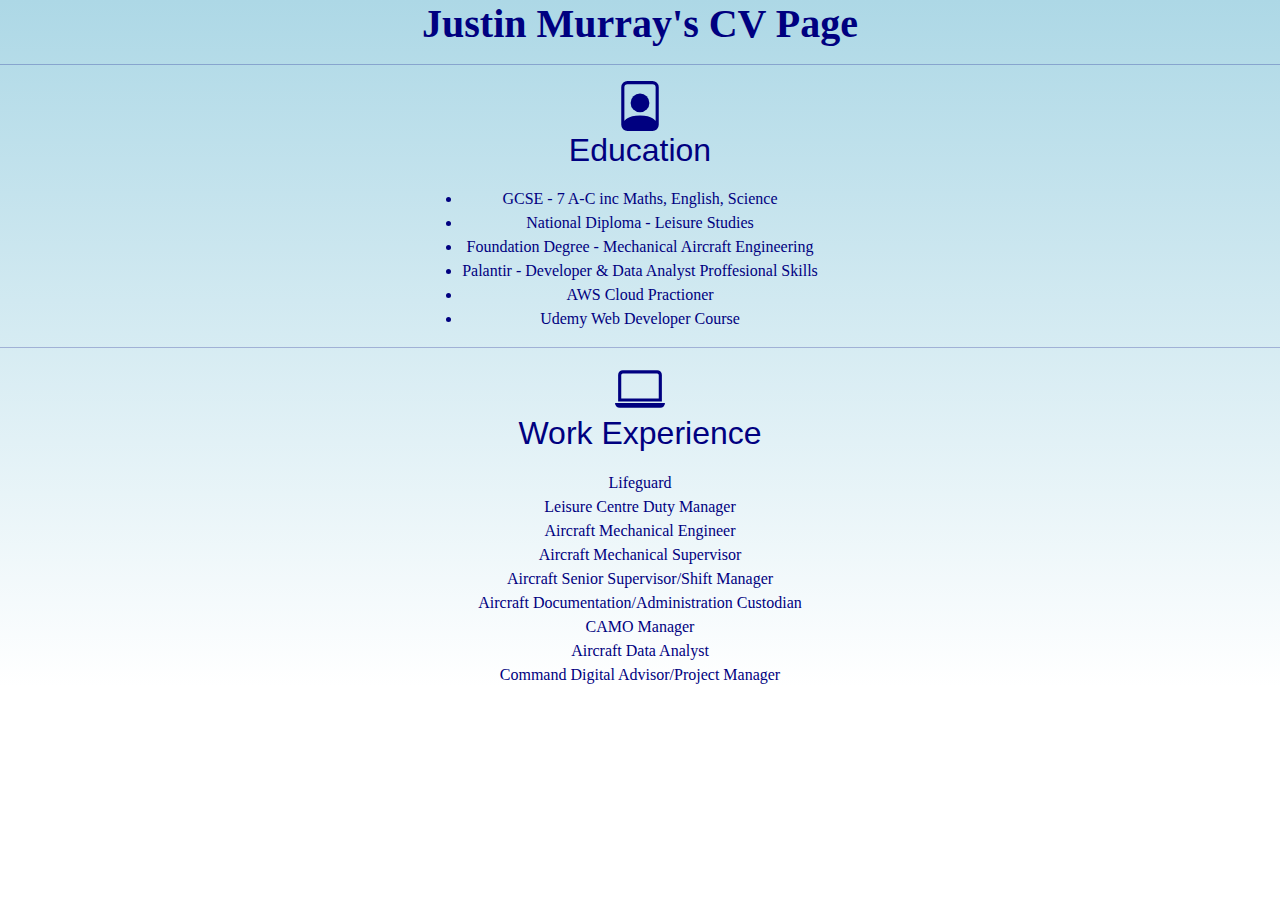
==== public/cv-index.html @ 0a09e587 "Add files via upload" ====
<!DOCTYPE html>
<html lang="en">
<head>
    <meta charset="UTF-8">
    <meta name="viewport" content="width=device-width, initial-scale=1.0">
    <title>CV</title>
    <link href="https://cdn.jsdelivr.net/npm/bootstrap@5.3.3/dist/css/bootstrap.min.css" rel="stylesheet" 
    integrity="sha384-QWTKZyjpPEjISv5WaRU9OFeRpok6YctnYmDr5pNlyT2bRjXh0JMhjY6hW+ALEwIH" crossorigin="anonymous">
  <link rel="stylesheet" href="/css/style.css">
</head>
<body>
  <div class="CV">
    <h1 class="CV-title">Justin Murray's CV Page</h1>
    <hr />
    <div class="CV-Main">
    <div class="Education">
    <svg xmlns="http://www.w3.org/2000/svg" width="50" height="50" fill="navy" class="bi bi-file-person" viewBox="0 0 16 16">
    <path d="M12 1a1 1 0 0 1 1 1v10.755S12 11 8 11s-5 1.755-5 1.755V2a1 1 0 0 1 1-1zM4 0a2 2 0 0 0-2 2v12a2 2 0 0 0 2 2h8a2 2 0 0 0 2-2V2a2 2 0 0 0-2-2z"/>
    <path d="M8 10a3 3 0 1 0 0-6 3 3 0 0 0 0 6"/>
    </svg>
    <h3>Education</h3>
    <li>GCSE - 7 A-C inc Maths, English, Science</li>
    <li>National Diploma - Leisure Studies</li>
    <li>Foundation Degree - Mechanical Aircraft Engineering</li>
    <li>Palantir - Developer & Data Analyst Proffesional Skills</li>
    <li>AWS Cloud Practioner</li>
    <li>Udemy Web Developer Course</li>
    </div>
    <hr />
    <div class="work">
    <svg xmlns="http://www.w3.org/2000/svg" width="50" height="50" fill="navy" class="bi bi-laptop" viewBox="0 0 16 16">
    <path d="M13.5 3a.5.5 0 0 1 .5.5V11H2V3.5a.5.5 0 0 1 .5-.5zm-11-1A1.5 1.5 0 0 0 1 3.5V12h14V3.5A1.5 1.5 0 0 0 13.5 2zM0 12.5h16a1.5 1.5 0 0 1-1.5 1.5h-13A1.5 1.5 0 0 1 0 12.5"/>
    </svg>
    <h3>Work Experience</h3>
    <li>Lifeguard</li>
    <li>Leisure Centre Duty Manager</li>
    <li>Aircraft Mechanical Engineer</li>
    <li>Aircraft Mechanical Supervisor</li>
    <li>Aircraft Senior Supervisor/Shift Manager</li>
    <li>Aircraft Documentation/Administration Custodian</li>
    <li>CAMO Manager</li>
    <li>Aircraft Data Analyst</li>
    <li>Command Digital Advisor/Project Manager</li>
    </div>
  </div>
</body>
</html>
---- css/style.css ----
.top-container {
  position: relative;
  padding-top: 50px;
  background-image: linear-gradient(lightblue, white);
}
.lighthouse{
  height: 400px;
  width: 60%;
}
body {
  color: navy;
  margin: 0;
  text-align: center;
  font-family: "Barlow", serif;
}
h1 {
  font-weight: bolder;
}
h2{
  color: navy;
  font-family: "Montserrat", sans-serif;
  font-size: 2.5rem;
  font-weight: normal;
  padding-bottom: 10px;
}
h3{
  color: navy;
  font-family: "Montserrat", sans-serif;
  font-size: 2rem;
  font-weight: normal;
  padding-bottom: 10px;
}
.skills h2{
  text-align: left;
}
.CV{
  margin: 0;
  text-align: center;
  font-family: "Barlow", serif;
  background-image: linear-gradient(lightblue, white);
}
.CV-title{
  color: navy;
  margin: 0;
  text-align: center;
  font-family: "Barlow", serif;
  font-weight: bolder;
  font-size: 2.5rem;
}
.Education{
  display: inline-block;
}
.hobbies{
  background-image: linear-gradient(lightblue, white);
  text-align: center;
  flex-direction: column;
  box-sizing: border-box;
  }
.hobbies-container {
  display: grid;
  grid-template-columns: repeat(3, 1fr);
  font-size: 1.5rem;
  max-width: 1200px;
  margin: 0 auto;
  display: grid;
  gap: 1rem;
  text-align: center;
  grid-template-columns: repeat(auto-fit, minmax(300px, 1fr));
}
.contact-container{
  border-style: solid navy;
  border-radius: 5px;
}
.contact-card {
  display: block;
  border-style: solid;
  border-radius: 5px;
  border-color: navy;
  margin-bottom: 10px;
  padding-bottom: 5px;
}
.main-section{
  background-image: linear-gradient(lightblue, white);
}
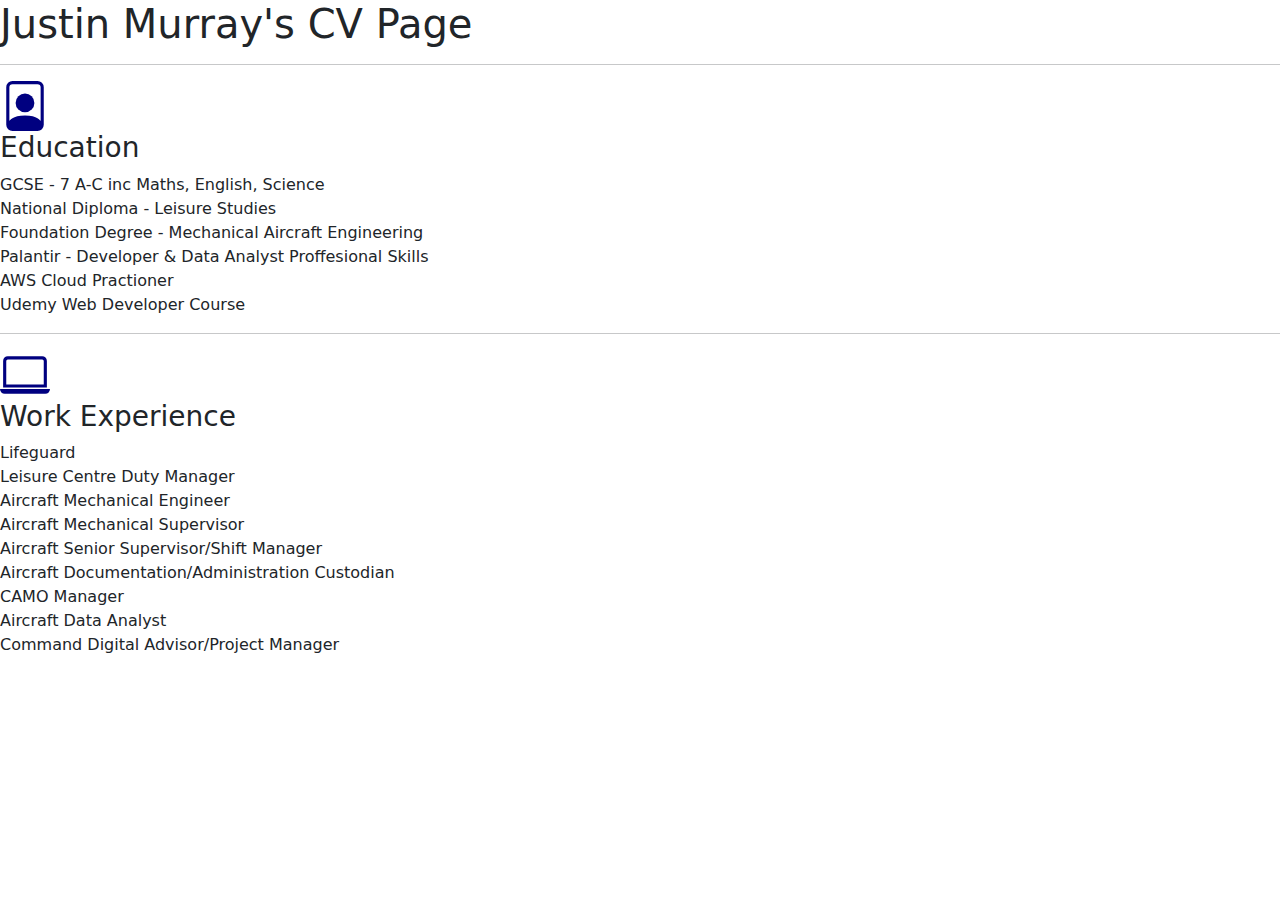
==== commit 9f529500: "Update cv-index.html" ====
--- a/public/cv-index.html
+++ b/public/cv-index.html
@@ -6,7 +6,7 @@
     <title>CV</title>
     <link href="https://cdn.jsdelivr.net/npm/bootstrap@5.3.3/dist/css/bootstrap.min.css" rel="stylesheet" 
     integrity="sha384-QWTKZyjpPEjISv5WaRU9OFeRpok6YctnYmDr5pNlyT2bRjXh0JMhjY6hW+ALEwIH" crossorigin="anonymous">
-  <link rel="stylesheet" href="/css/style.css">
+  <link rel="stylesheet" href="./css/style.css">
 </head>
 <body>
   <div class="CV">
@@ -44,4 +44,4 @@
     </div>
   </div>
 </body>
-</html>+</html>
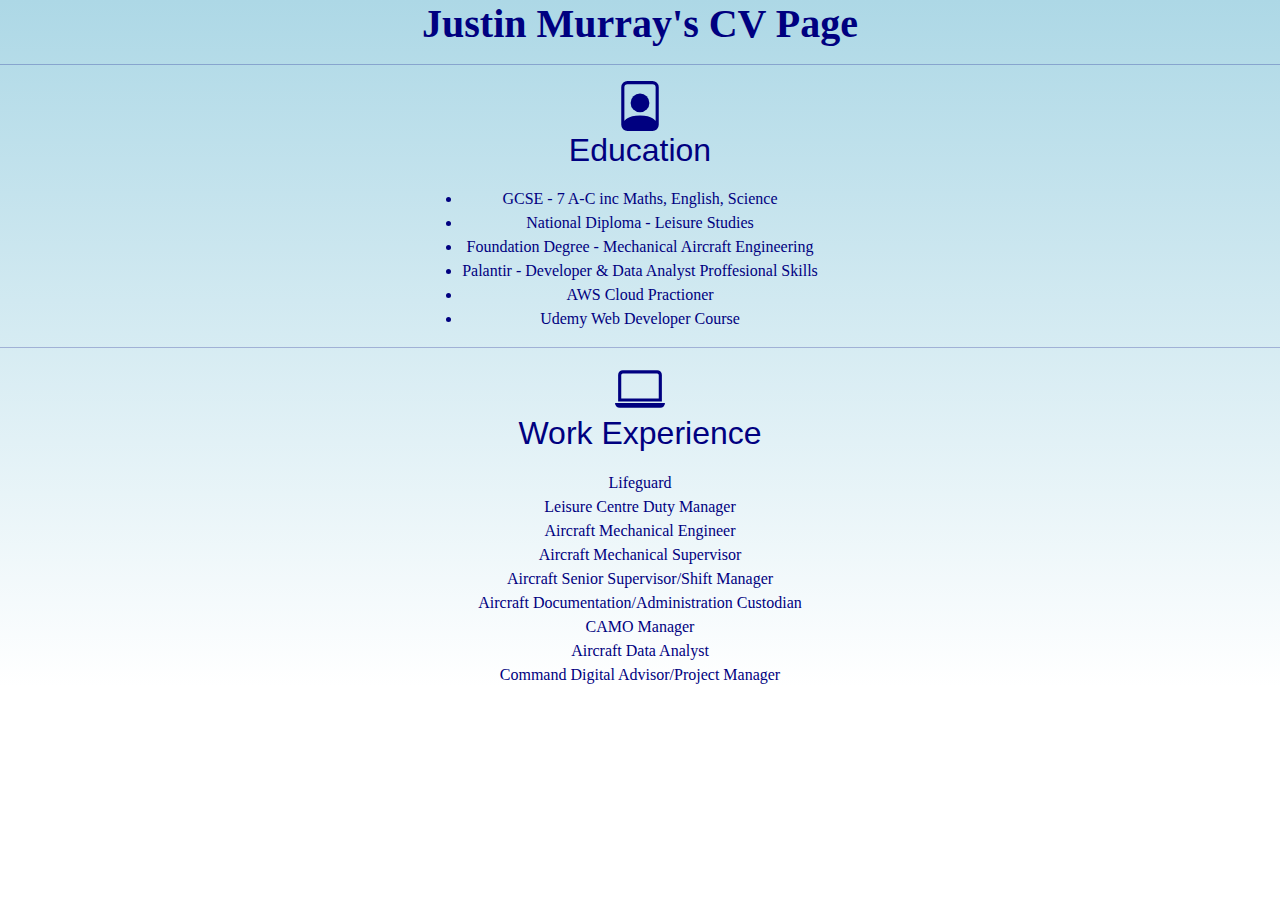
==== commit dd519875: "Update cv-index.html" ====
--- a/public/cv-index.html
+++ b/public/cv-index.html
@@ -6,7 +6,7 @@
     <title>CV</title>
     <link href="https://cdn.jsdelivr.net/npm/bootstrap@5.3.3/dist/css/bootstrap.min.css" rel="stylesheet" 
     integrity="sha384-QWTKZyjpPEjISv5WaRU9OFeRpok6YctnYmDr5pNlyT2bRjXh0JMhjY6hW+ALEwIH" crossorigin="anonymous">
-  <link rel="stylesheet" href="./css/style.css">
+  <link rel="stylesheet" href="../css/style.css">
 </head>
 <body>
   <div class="CV">
--- a/css/style.css
+++ b/css/style.css
@@ -0,0 +1,84 @@
+.top-container {
+  position: relative;
+  padding-top: 50px;
+  background-image: linear-gradient(lightblue, white);
+}
+.lighthouse{
+  height: 400px;
+  width: 60%;
+}
+body {
+  color: navy;
+  margin: 0;
+  text-align: center;
+  font-family: "Barlow", serif;
+}
+h1 {
+  font-weight: bolder;
+}
+h2{
+  color: navy;
+  font-family: "Montserrat", sans-serif;
+  font-size: 2.5rem;
+  font-weight: normal;
+  padding-bottom: 10px;
+}
+h3{
+  color: navy;
+  font-family: "Montserrat", sans-serif;
+  font-size: 2rem;
+  font-weight: normal;
+  padding-bottom: 10px;
+}
+.skills h2{
+  text-align: left;
+}
+.CV{
+  margin: 0;
+  text-align: center;
+  font-family: "Barlow", serif;
+  background-image: linear-gradient(lightblue, white);
+}
+.CV-title{
+  color: navy;
+  margin: 0;
+  text-align: center;
+  font-family: "Barlow", serif;
+  font-weight: bolder;
+  font-size: 2.5rem;
+}
+.Education{
+  display: inline-block;
+}
+.hobbies{
+  background-image: linear-gradient(lightblue, white);
+  text-align: center;
+  flex-direction: column;
+  box-sizing: border-box;
+  }
+.hobbies-container {
+  display: grid;
+  grid-template-columns: repeat(3, 1fr);
+  font-size: 1.5rem;
+  max-width: 1200px;
+  margin: 0 auto;
+  display: grid;
+  gap: 1rem;
+  text-align: center;
+  grid-template-columns: repeat(auto-fit, minmax(300px, 1fr));
+}
+.contact-container{
+  border-style: solid navy;
+  border-radius: 5px;
+}
+.contact-card {
+  display: block;
+  border-style: solid;
+  border-radius: 5px;
+  border-color: navy;
+  margin-bottom: 10px;
+  padding-bottom: 5px;
+}
+.main-section{
+  background-image: linear-gradient(lightblue, white);
+}